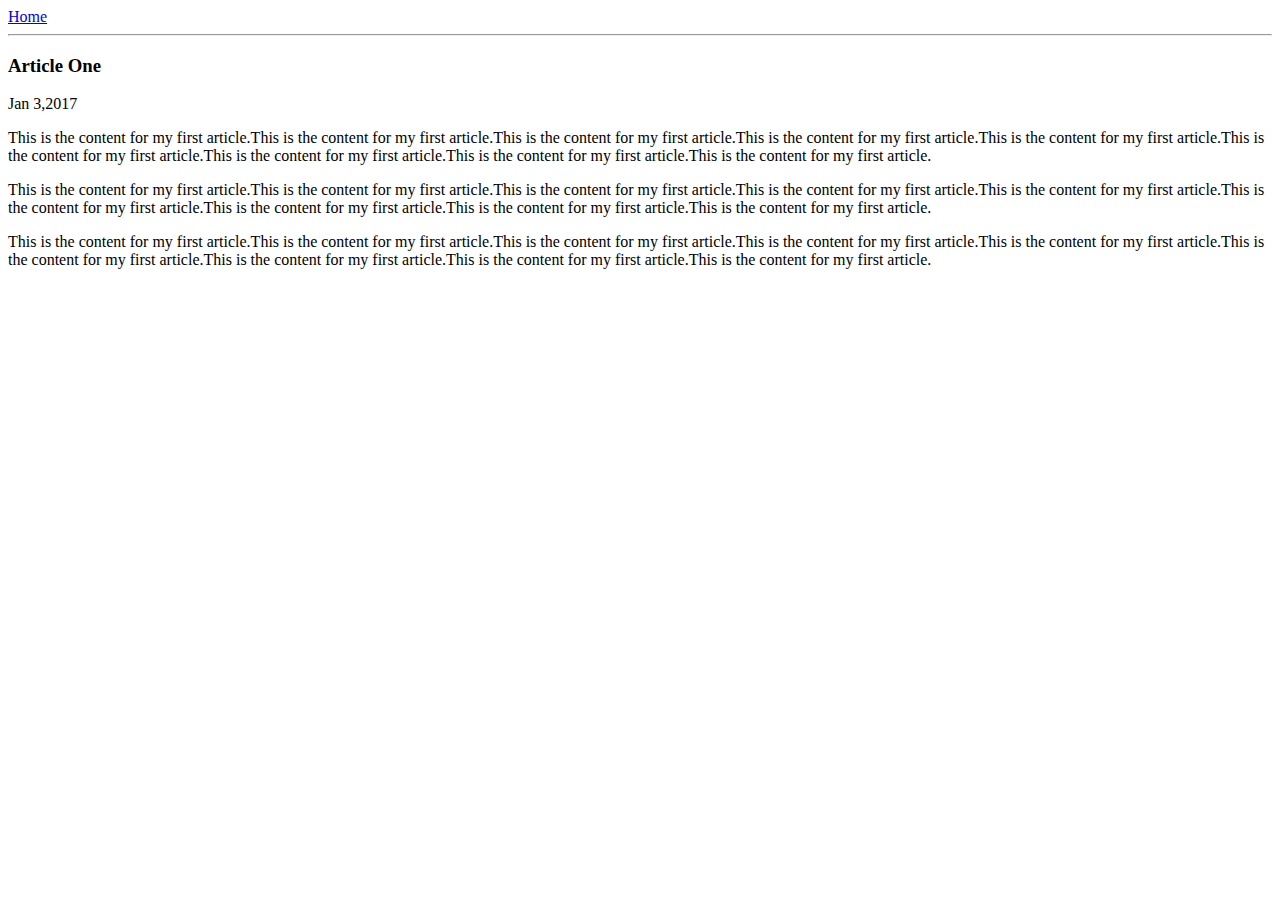
==== ui/article-one.html @ 7c1102ff "[imad-console] Updates ui/article-one.html" ====
<html>
    <head>
        <title>
            Article One | Abinaya
        </title>
    </head>
    <body>
        <div>
            <a href='/'>Home</a>
        </div>
        <hr/>
        <h3>Article One</h3>
        <div>
            Jan 3,2017
        </div>
        <div>
            <p>
                This is the content for my first article.This is the content for my first article.This is the content for my first article.This is the content for my first article.This is the content for my first article.This is the content for my first article.This is the content for my first article.This is the content for my first article.This is the content for my first article.
            </p>
            
            <p>
                This is the content for my first article.This is the content for my first article.This is the content for my first article.This is the content for my first article.This is the content for my first article.This is the content for my first article.This is the content for my first article.This is the content for my first article.This is the content for my first article.
            </p>
            
            <p>
                This is the content for my first article.This is the content for my first article.This is the content for my first article.This is the content for my first article.This is the content for my first article.This is the content for my first article.This is the content for my first article.This is the content for my first article.This is the content for my first article.
            </p>
        </div>
    </body>
</html>
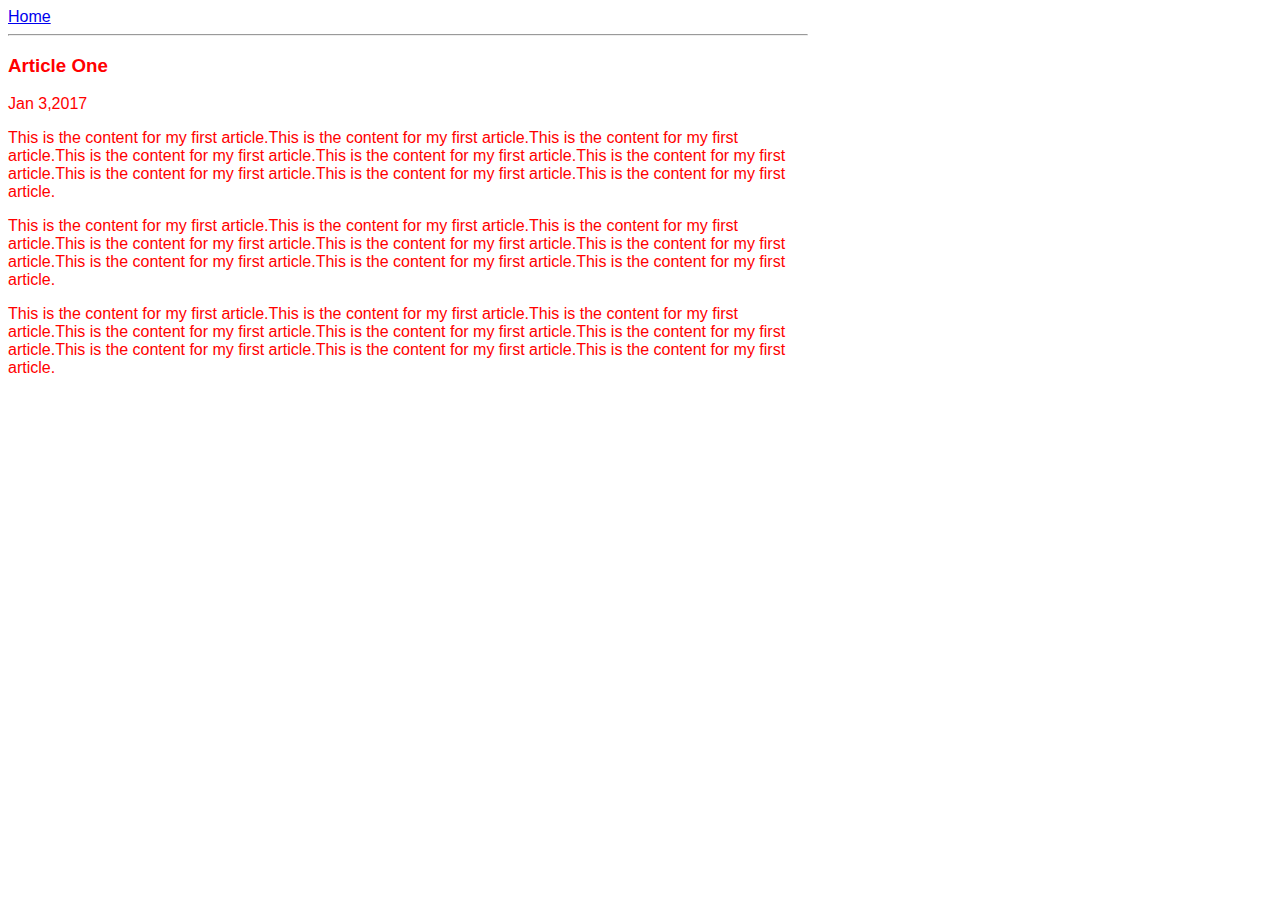
==== commit e800b829: "[imad-console] Updates ui/article-one.html" ====
--- a/ui/article-one.html
+++ b/ui/article-one.html
@@ -3,8 +3,18 @@
         <title>
             Article One | Abinaya
         </title>
+         <style>
+        .container {
+            max-width: 800px;
+            margin: 0auto;
+            color: red;
+            font-family:sans-serif;
+        }
+    </style>
     </head>
+   
     <body>
+        <div class = "container">
         <div>
             <a href='/'>Home</a>
         </div>
@@ -26,5 +36,6 @@
                 This is the content for my first article.This is the content for my first article.This is the content for my first article.This is the content for my first article.This is the content for my first article.This is the content for my first article.This is the content for my first article.This is the content for my first article.This is the content for my first article.
             </p>
         </div>
+        </div>
     </body>
 </html>
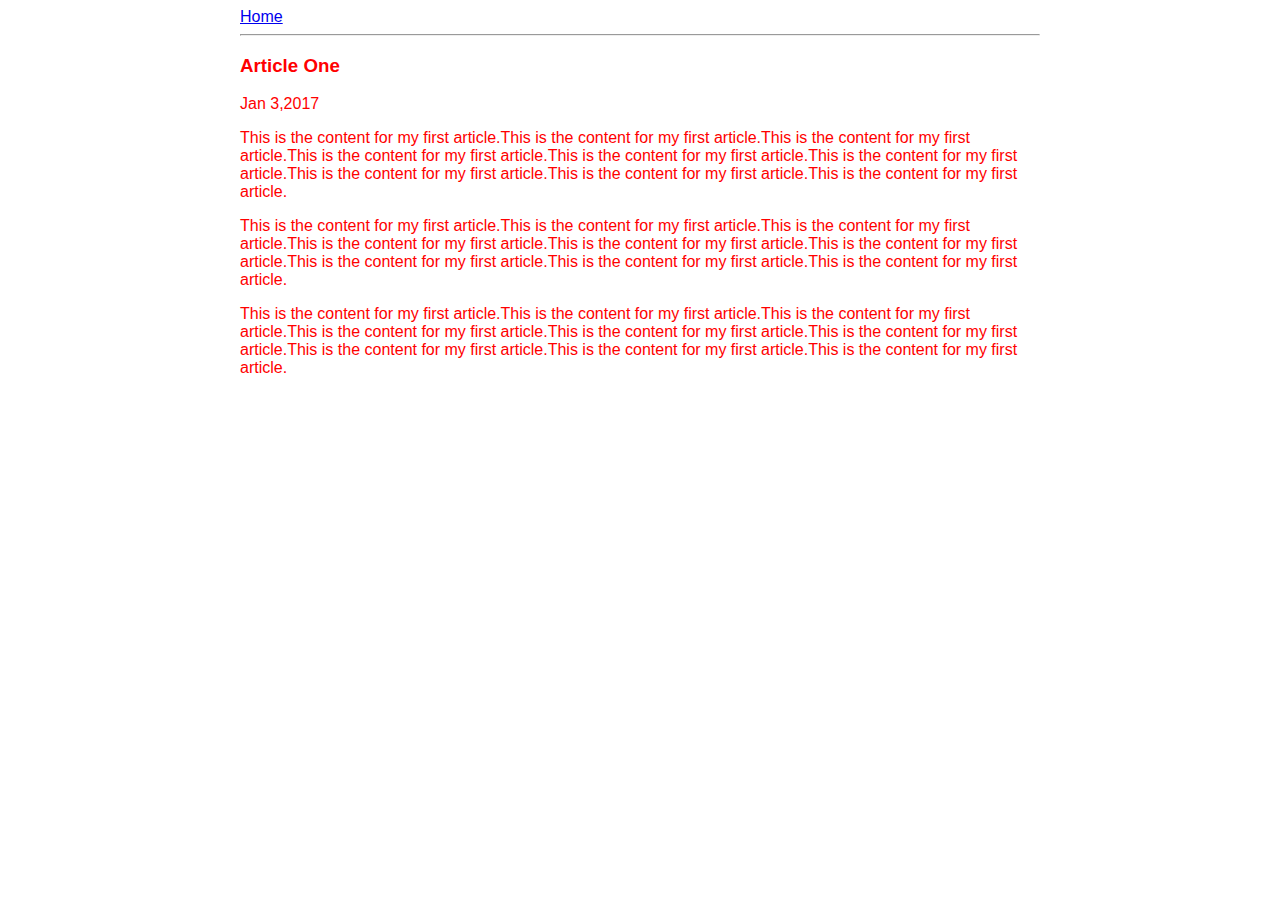
==== commit 5d15cdb0: "[imad-console] Updates ui/article-one.html" ====
--- a/ui/article-one.html
+++ b/ui/article-one.html
@@ -6,7 +6,7 @@
          <style>
         .container {
             max-width: 800px;
-            margin: 0auto;
+            margin: 0 auto;
             color: red;
             font-family:sans-serif;
         }
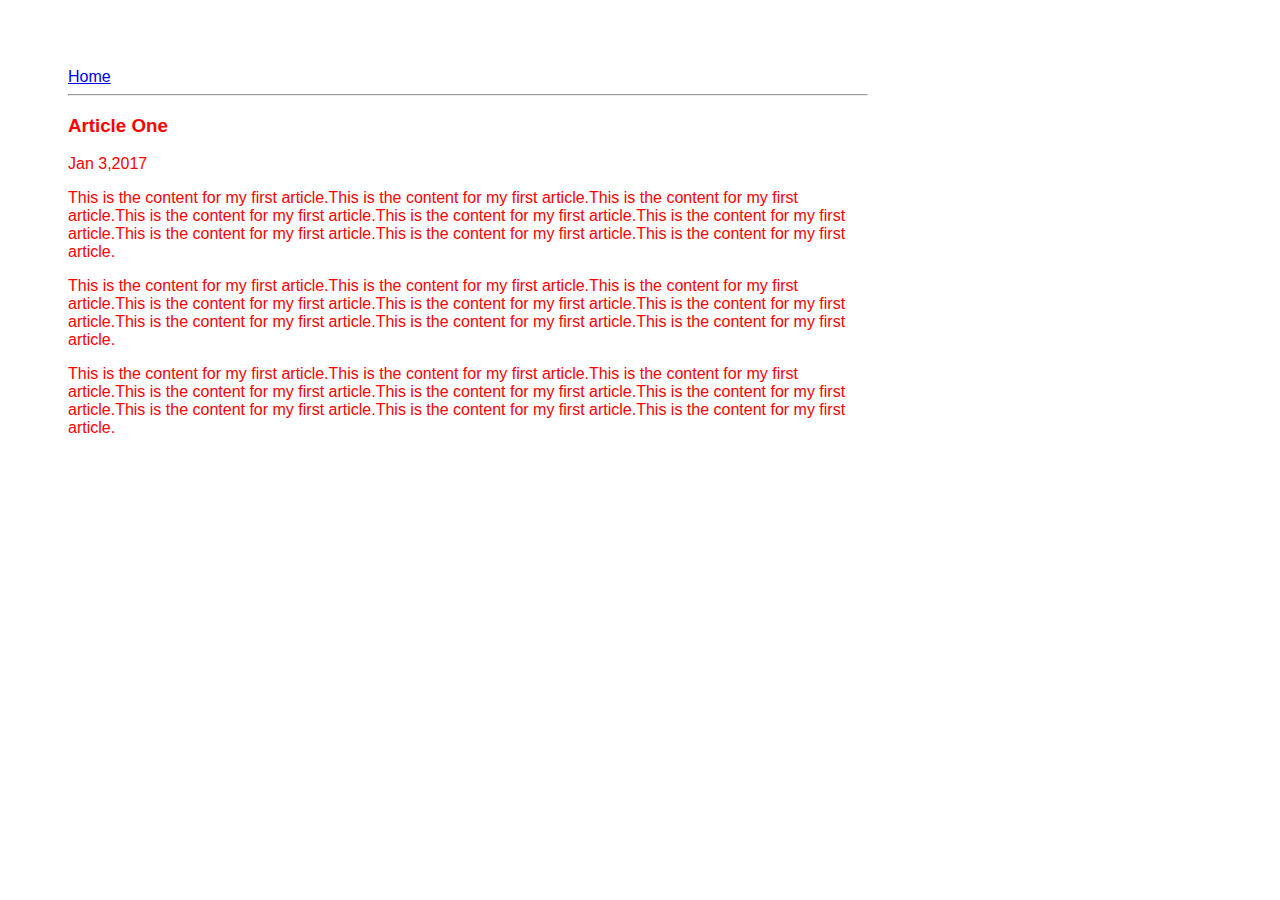
==== commit bfd54b6b: "[imad-console] Updates ui/article-one.html" ====
--- a/ui/article-one.html
+++ b/ui/article-one.html
@@ -5,11 +5,13 @@
         </title>
          <style>
         .container {
-            max-width: 800px;
-            margin: 0 auto;
-            color: red;
-            font-family:sans-serif;
-        }
+                max-width: 800px;
+                margin: 0auto;
+                color: red;
+                font-family: sans-serif;
+                padding-left: 60px;
+                padding-top: 60px;
+                }
     </style>
     </head>
    
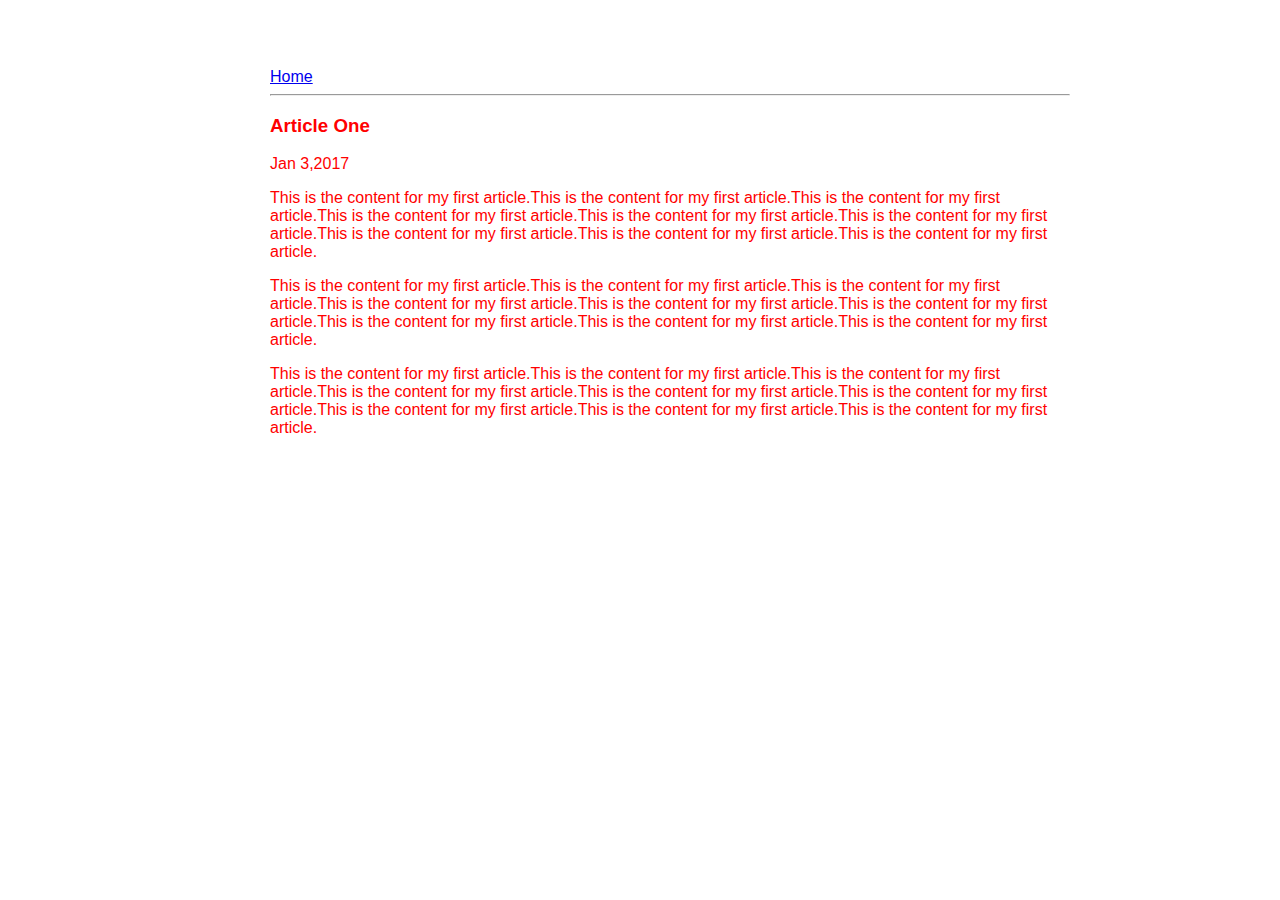
==== commit fb590fc1: "[imad-console] Updates ui/article-one.html" ====
--- a/ui/article-one.html
+++ b/ui/article-one.html
@@ -6,7 +6,7 @@
          <style>
         .container {
                 max-width: 800px;
-                margin: 0auto;
+                margin: 0 auto;
                 color: red;
                 font-family: sans-serif;
                 padding-left: 60px;
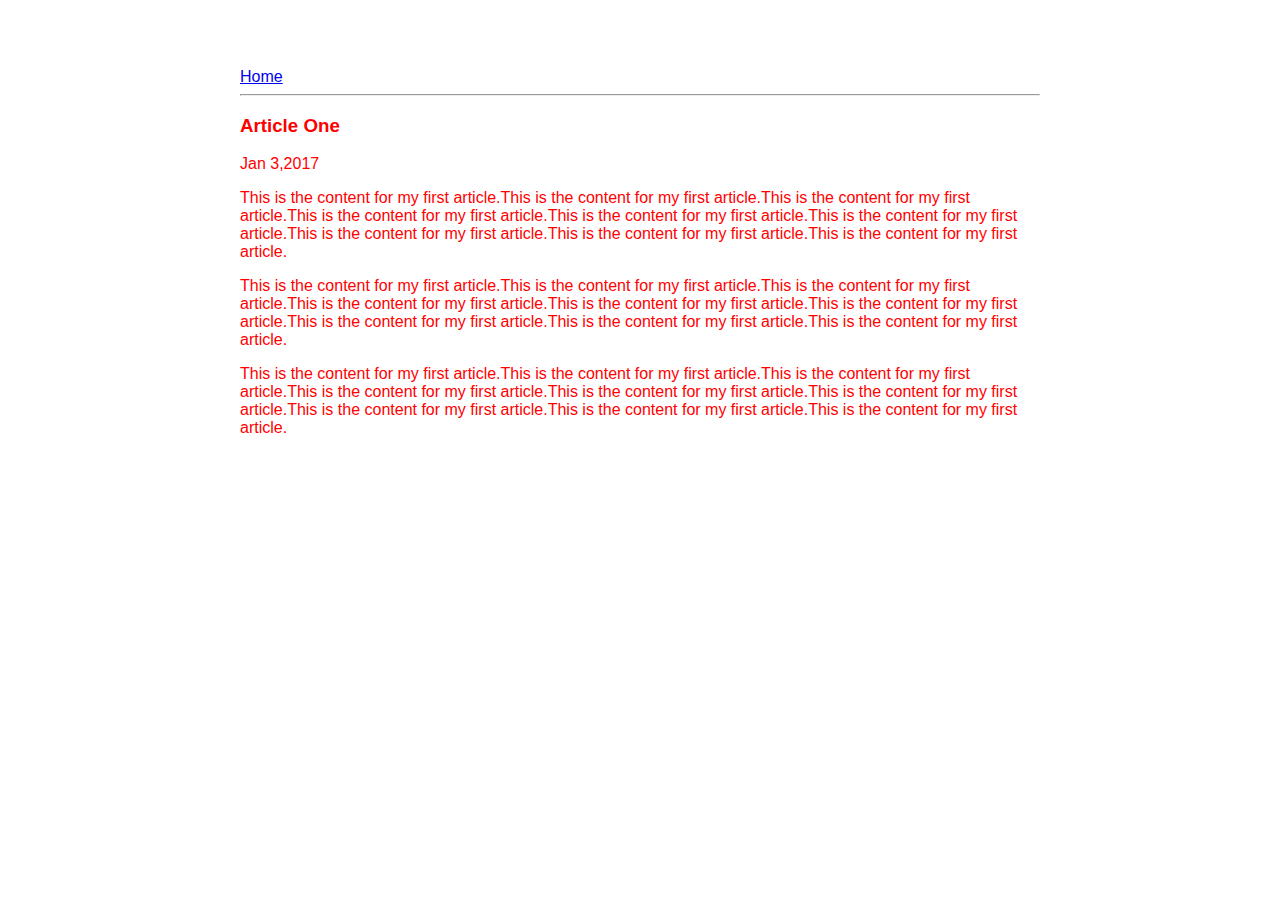
==== commit 98f0d500: "[imad-console] Updates ui/article-one.html" ====
--- a/ui/article-one.html
+++ b/ui/article-one.html
@@ -9,7 +9,8 @@
                 margin: 0 auto;
                 color: red;
                 font-family: sans-serif;
-                padding-left: 60px;
+                padding-left: 20px;
+                padding-right: 20px;
                 padding-top: 60px;
                 }
     </style>
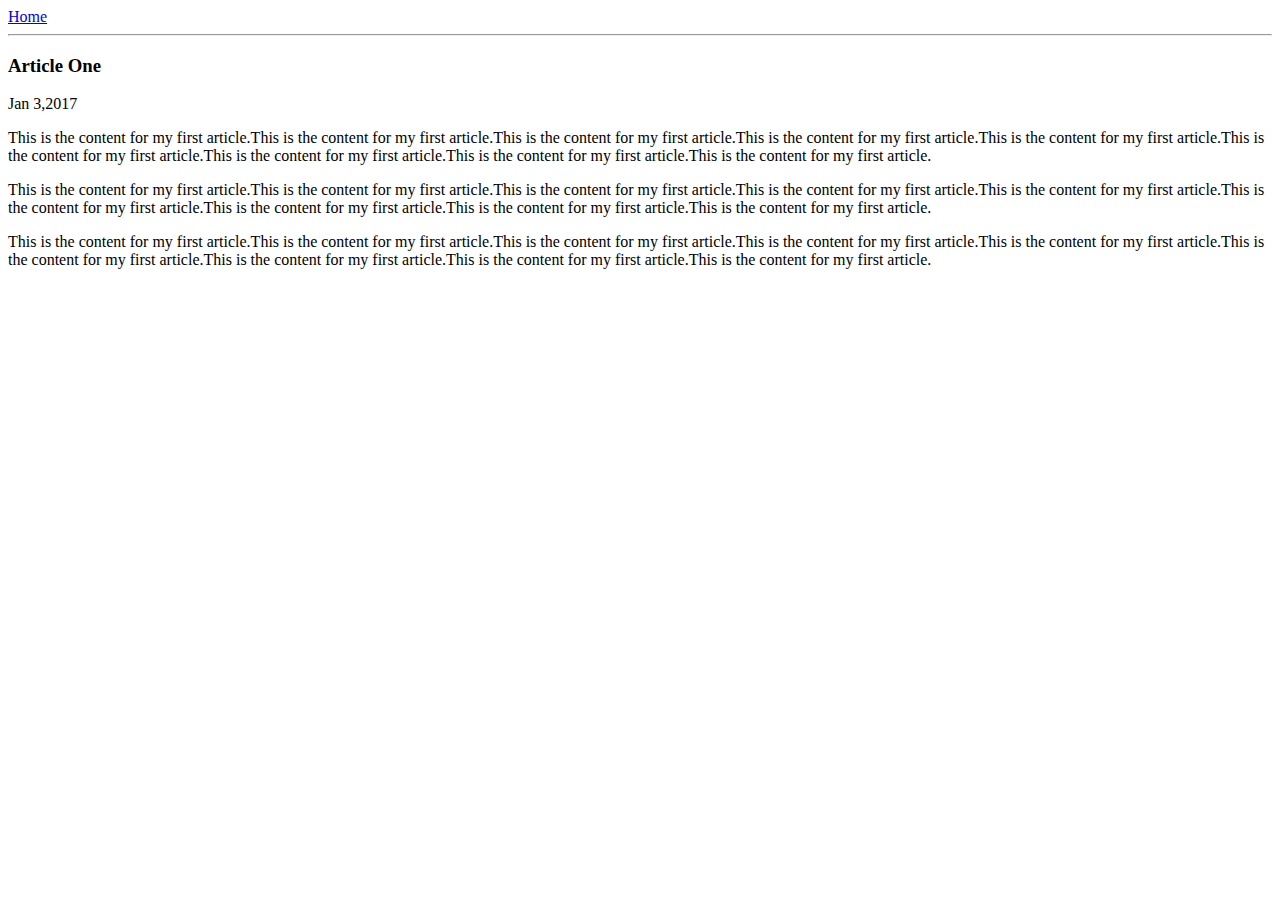
==== commit 68218041: "[imad-console] Updates ui/article-one.html" ====
--- a/ui/article-one.html
+++ b/ui/article-one.html
@@ -4,15 +4,7 @@
             Article One | Abinaya
         </title>
          <style>
-        .container {
-                max-width: 800px;
-                margin: 0 auto;
-                color: red;
-                font-family: sans-serif;
-                padding-left: 20px;
-                padding-right: 20px;
-                padding-top: 60px;
-                }
+      
     </style>
     </head>
    
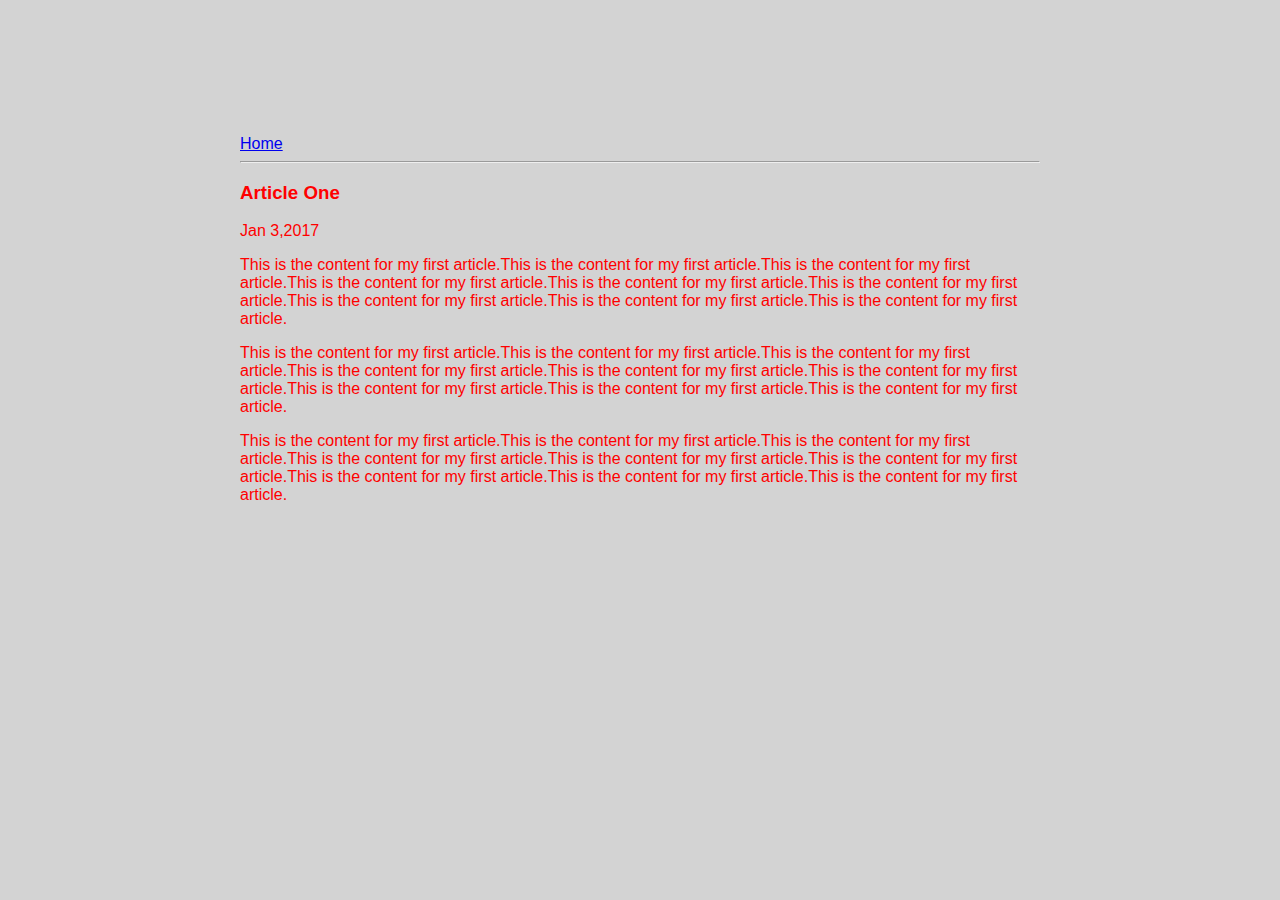
==== commit ac5dd7e9: "[imad-console] Updates ui/article-one.html" ====
--- a/ui/article-one.html
+++ b/ui/article-one.html
@@ -3,9 +3,8 @@
         <title>
             Article One | Abinaya
         </title>
-         <style>
-      
-    </style>
+               <link href="/ui/style.css" rel="stylesheet" />
+
     </head>
    
     <body>
--- a/ui/style.css
+++ b/ui/style.css
@@ -0,0 +1,31 @@
+body {
+    font-family: sans-serif;
+    background-color: lightgrey;
+    margin-top: 75px;
+}
+
+.center {
+    text-align: center;
+}
+
+.text-big {
+    font-size: 300%;
+}
+
+.bold {
+    font-weight: bold;
+}
+
+.img-medium {
+    height: 200px;
+}
+  .container {
+                max-width: 800px;
+                margin: 0 auto;
+                color: red;
+                font-family: sans-serif;
+                padding-left: 20px;
+                padding-right: 20px;
+                padding-top: 60px;
+             }
+
